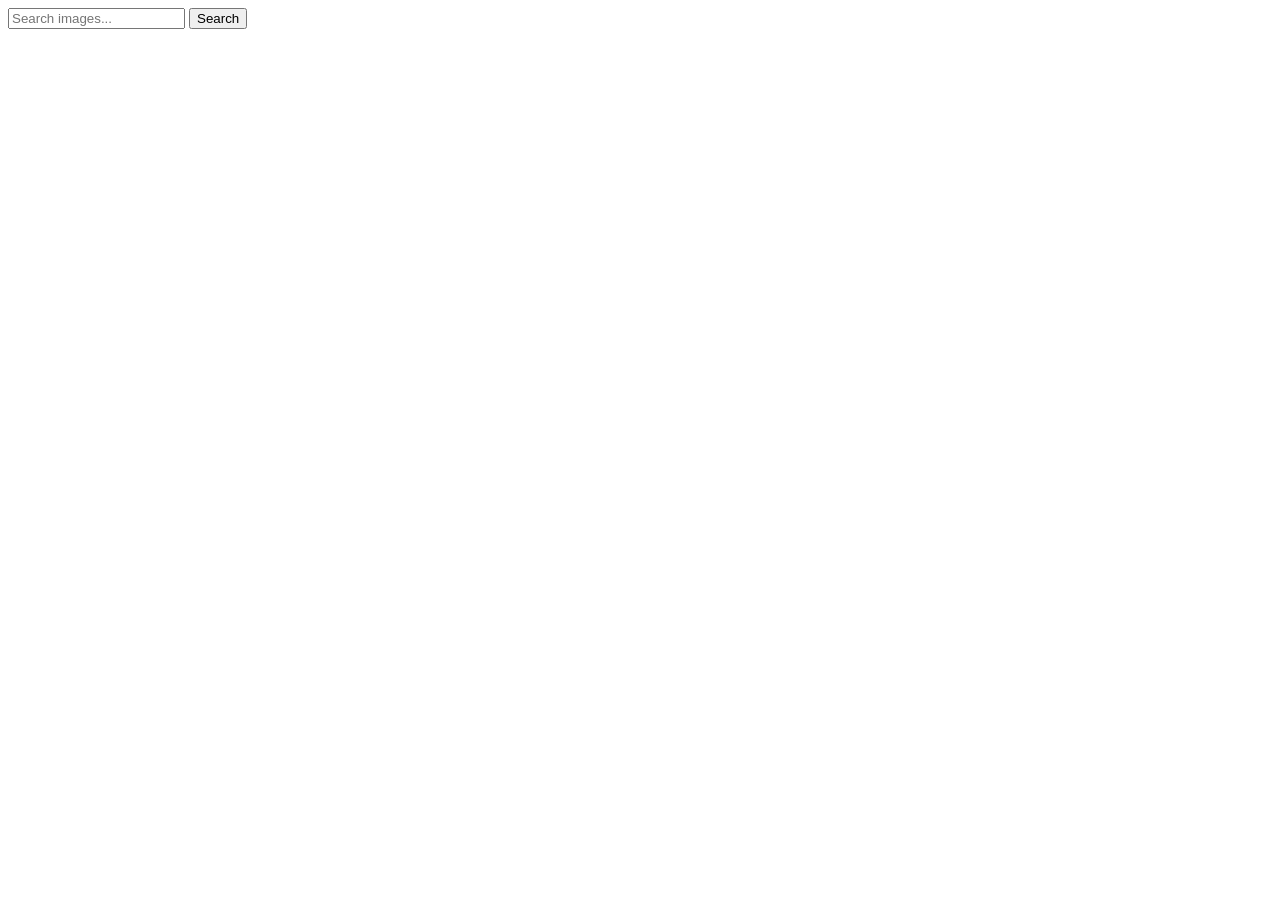
==== index.html @ bac386a9 "Deploying to gh-pages from @ tchytchmek/goit-js-hw-12@283856482f9c9bff0fd59d9042830403ce96b9f4 🚀" ====
<!DOCTYPE html>
<html lang="en">
  <head>
    <meta charset="UTF-8" />
    <link rel="icon" type="image/svg+xml" href="/goit-js-hw-12/favicon.svg" />
    <meta name="viewport" content="width=device-width, initial-scale=1.0" />
    <title>Vanilla App Template</title>
    <script type="module" crossorigin src="/goit-js-hw-12/index.js"></script>
    <link rel="modulepreload" crossorigin href="/goit-js-hw-12/assets/vendor-DeILk6eB.js">
    <link rel="stylesheet" crossorigin href="/goit-js-hw-12/assets/vendor-CWKLx11g.css">
    <link rel="stylesheet" crossorigin href="/goit-js-hw-12/assets/index-D0Vz0_aF.css">
  </head>
  <body>

    <main>
      <form class="form">
  <label>
    <input type="text" name="search-text" placeholder="Search images..." required>
  </label>
  <button type="submit">Search</button>
</form>
<ul class="gallery">

</ul>
<div class="load-wrapper">
  <div class="loader is-hidden"></div>
</div>
    </main>


  </body>
</html>
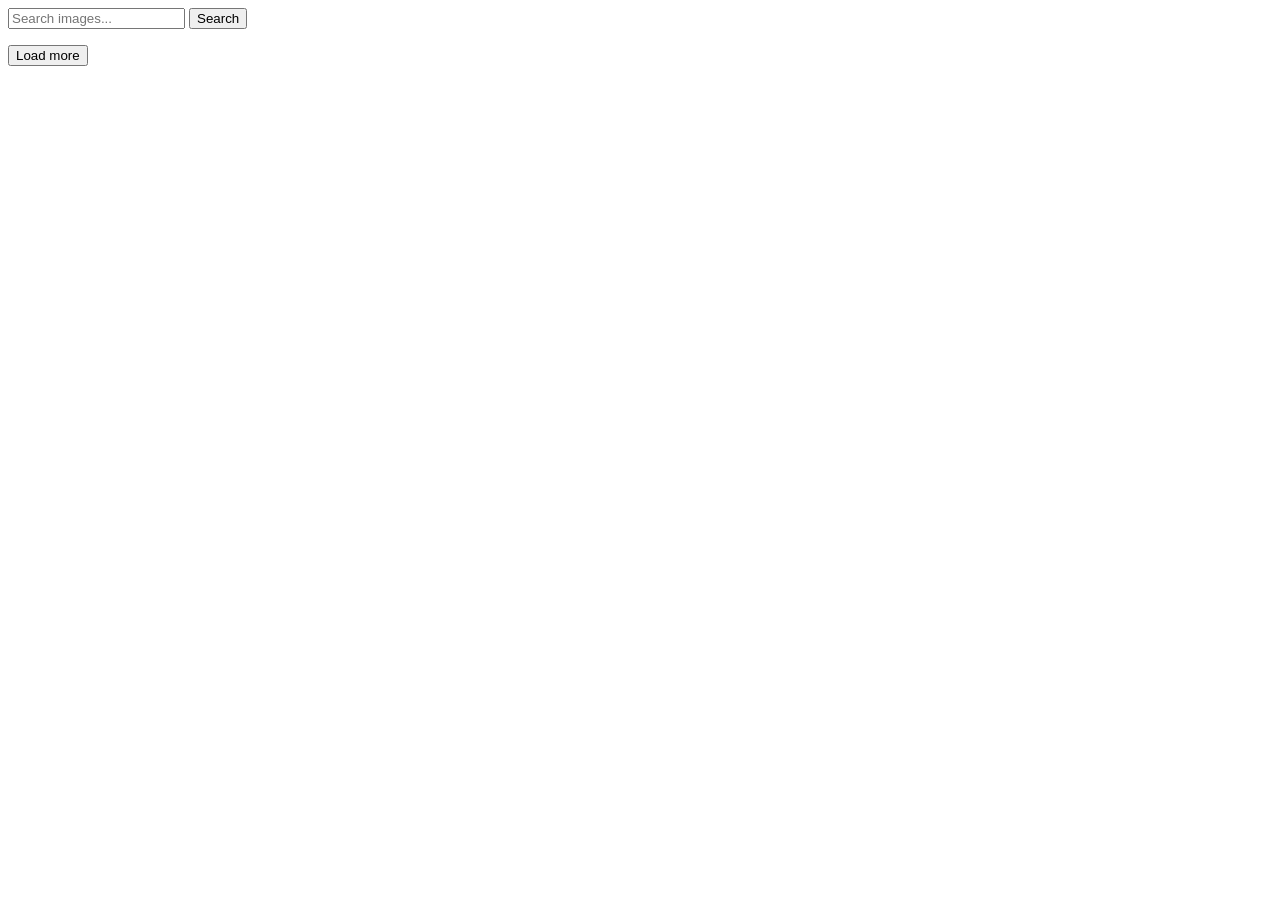
==== commit 1967db3e: "Deploying to gh-pages from @ tchytchmek/goit-js-hw-12@956cfe95bcf27720a6453b2193be186aa0d461cb 🚀" ====
--- a/index.html
+++ b/index.html
@@ -6,9 +6,9 @@
     <meta name="viewport" content="width=device-width, initial-scale=1.0" />
     <title>Vanilla App Template</title>
     <script type="module" crossorigin src="/goit-js-hw-12/index.js"></script>
-    <link rel="modulepreload" crossorigin href="/goit-js-hw-12/assets/vendor-DeILk6eB.js">
+    <link rel="modulepreload" crossorigin href="/goit-js-hw-12/assets/vendor-CmQh6lbe.js">
     <link rel="stylesheet" crossorigin href="/goit-js-hw-12/assets/vendor-CWKLx11g.css">
-    <link rel="stylesheet" crossorigin href="/goit-js-hw-12/assets/index-D0Vz0_aF.css">
+    <link rel="stylesheet" crossorigin href="/goit-js-hw-12/assets/index-Mr0i6W7t.css">
   </head>
   <body>
 
@@ -19,12 +19,11 @@
   </label>
   <button type="submit">Search</button>
 </form>
-<ul class="gallery">
-
-</ul>
-<div class="load-wrapper">
-  <div class="loader is-hidden"></div>
-</div>
+      <ul class="gallery"></ul>
+      <button class="load-more is-hidden">Load more</button>
+      <div class="load-wrapper">
+        <div class="loader is-hidden"></div>
+      </div>
     </main>
 
 
